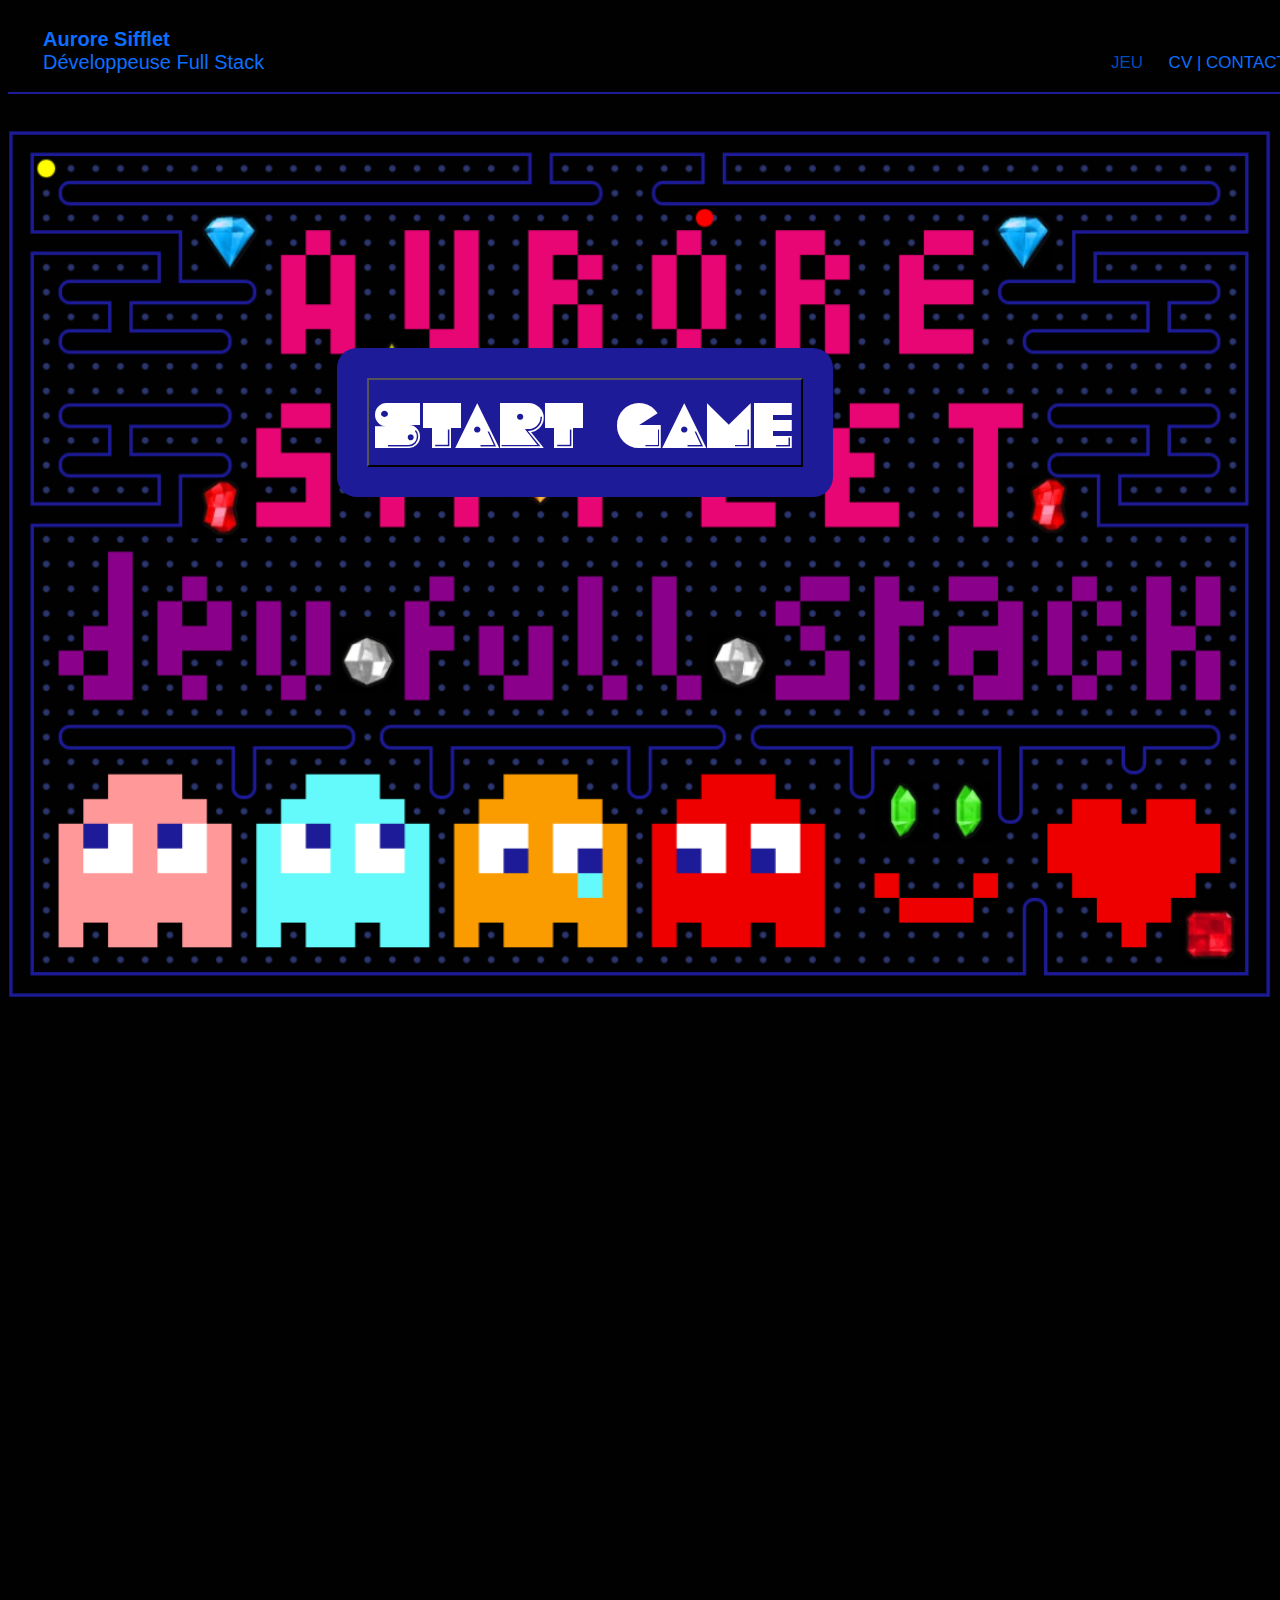
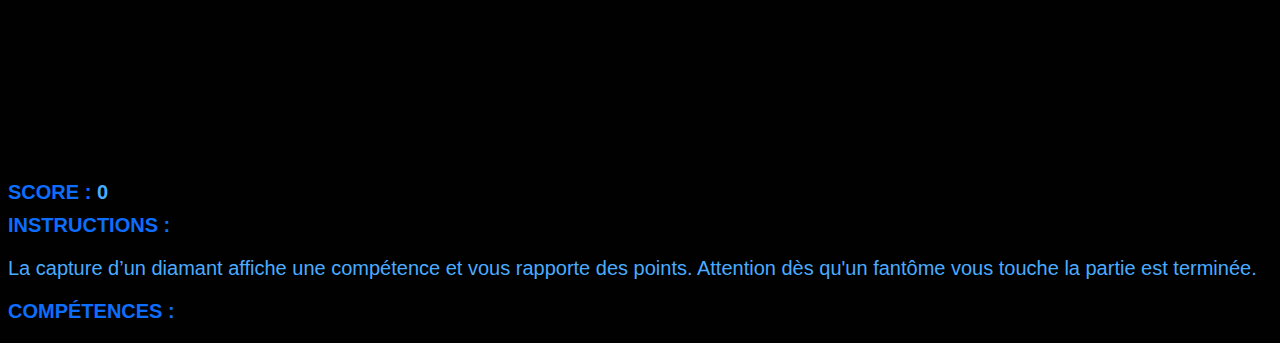
==== index.html @ c797683b "first commit" ====
<!DOCTYPE html>
<html lang="en">
  <head>
      <meta charset="UTF-8">
      <meta name="viewport" content="width=device-width, initial-scale=1.0">
      <title>Aurore Sifflet | Développeuse Full Stack</title>
      <link href="https://cdn.jsdelivr.net/npm/bootstrap@5.3.2/dist/css/bootstrap.min.css" rel="stylesheet" integrity="sha384-T3c6CoIi6uLrA9TneNEoa7RxnatzjcDSCmG1MXxSR1GAsXEV/Dwwykc2MPK8M2HN" crossorigin="anonymous">
      <link rel="stylesheet" href="./assets/styles/aurore-sifflet_pacman-cv.css">
      <script src="./assets/script/aurore.sifflet_pacman-cv.js"></script>
  </head>
  <body>
    
    <header>
      <nav>
        <div class="navSection">
          <a href="index.html" class="nav-icon" aria-label="Visiter la page d'accueil">
            <div>
              <span class="name"><strong>Aurore Sifflet</strong></span>
              <span class="title">Développeuse Full&nbsp;Stack</span>
            </div>
          </a>
          <div class="main-navlinks">
            <button class="hamburger" type="button" aria-label="Toggle navigation" aria-expanded="false">
              <span></span>
              <span></span>
              <span></span>
            </button>
          </div>
          <div class="navlinks-container">
            <ul id="menu-navigation" >
              <li class="active"><a href="index.html" aria-current="page">JEU</a></li>
              <li><a href="aurore-sifflet_cv.html">CV | CONTACT</a></li>
            </ul>        
          </div>
        </div>
      </nav>
    </header>
    <div class="container">
      <div class="row">
        <div class="col-lg-12 col-xl-10">
          <div id="divImgGame">
            <img class="imgGame" src="./assets/img/Aurore-Sifflet_game.png" alt="Image du jeu" srcset="">
            <div id="divTextGame">
              <button class="startGame" type="button">Start Game</button>
            </div>
          </div>
          <div id="divImgGameOver">
            <img class="imgGame" src="./assets/img/Aurore-Sifflet_game.png" alt="Image du jeu" srcset="">
            <div id="divTextGameOver">
              <button location='reload' class="startGame" type="button">Game Over</button>
            </div>
          </div>
          <canvas id="canvas"></canvas>
        </div>
        <div class="col-lg-12 col-xl-2 ">
          <div class="row">
            <h2>SCORE : <span class="textLateral"id="score">0</span></h2>
          </div>
          <div class="row">
            <h2>INSTRUCTIONS&nbsp;:</h2>
            <p class="textLateral">La capture d&rsquo;un&nbsp;diamant affiche une&nbsp;comp&eacute;tence et&nbsp;vous&nbsp;rapporte des&nbsp;points. Attention&nbsp;dès&nbsp;qu'un fantôme vous&nbsp;touche la&nbsp;partie est&nbsp;terminée.</p>
          </div>
          <div class="row">
            <h2>COMPÉTENCES&nbsp;:</h2>
            <p id="skills" class="textLateral"></p>
          </div>
        </div>
      </div>
    </div>
    
  </body>
</html>
---- assets/styles/aurore-sifflet_pacman-cv.css ----
/********************************
***********   GLOBAL  ***********
********************************/
@font-face {
  font-family: 'PacmanFont';
  src: url('../font/Pacmania.otf') format('truetype');
}
body {
    background-color: #010101;
    color: #0d6efd;
    font-family:'Segoe UI', Tahoma, Geneva, Verdana, sans-serif;
    font-size: 20px;
}
header {
  margin-bottom: 35px;
}
h2 {
  font-size: 20px;
  margin: 0;
  font-weight: 600;
}
.container {
  padding-top: 0;
}
#canvas {
  width: 100%;
  max-width: 1126px;
}
.row {
  margin-bottom: 10px;
}

#imageCV{
  width: 100%;
 
}
.textLateral{
  color: #4aabff;
}
.inline {
  display: inline-block;
}
#divImgGame {
  position: relative;
  width: 100%;
}
#divImgGameOver {
  position: relative;
  width: 100%;
  display: none;
}
.imgGame{
  width: 100%;
}

#divTextGame {
  position: absolute;
  top: 25%;
  left: 26%;
  background-color: #1d1b98;
  opacity: 1;
  padding: 30px;
  border-radius: 20px;
}
#divTextGameOver {
  position: absolute;
  top: 25%;
  left: 29%;
  background-color: #1d1b98;
  opacity: 1;
  padding: 30px;
  border-radius: 20px;
}

.startGame{
  opacity: 1;
  color: white;
  font-size: 4rem;
  background-color: #1d1b98;
  font-family: 'PacmanFont', sans-serif;
}

/******************************** Menu Header ********************************/
nav {
  margin: 0 auto;
  width: 100%;
  padding: 20px 25px;
  background-color: #010101;
  box-shadow: inset 0px -2px 0px #1d1b98;
  z-index: 8;
}

.navSection {
  max-width: 1318px;
  margin: 0 auto;
  display: flex;
  align-items: center;
}

.nav-icon {
  display: flex;
  align-items: center;
  text-decoration: none;
  margin-right: 20px;
}

/* texte à côté de l'icon */
.nav-icon span {
  font-family: 'Montserrat-Light', sans-serif;
  padding: 0 10px;
  font-size: 20px;
  color: #0d6efd;
  display: flex;
}
.nav-icon span.title{
  font-family: 'Montserrat-Bold', sans-serif;
}
.nav-icon img {
  width: 100px;
  display: block;
}

.hamburger {
  display: none;
}

.navlinks-container {
  margin-left: auto;
}

/* texte des liens */
.navlinks-container a {
  font-family: 'Montserrat-Regular', sans-serif;
  margin: 0 10px;
  font-size: 17px;
  font-weight: 400;
  text-decoration: none;
  color: #0d6efd;
  display: inline-block;
  position: relative;
}

.navlinks-container a:hover {
  color: #0d6efd;
  font-weight: 600;
}

.navlinks-container a::after {
  content: "";
  display: block;
  position: absolute;
  bottom: -3px;
  width: 100%;
  height: 1px;
  transform: scaleX(0);
  transform-origin: left;
  background: #0d6efd;
  transition: transform 0.3s ease-out;
}

.navlinks-container li.active a {
  font-family: 'Montserrat-SemiBold', sans-serif;
  color: #004bbb;
  
}

.navlinks-container a:hover::after {
  transform: scaleX(1);
}

.navlinks-container ul {
  list-style: none;
  margin-bottom: 0;
}

.navlinks-container li {
  display: inline-block;
}

/***** Menu responsive *****/

/* Menu - Tablette */
@media (max-width: 1000px) {
  #divTextGame {
    padding: 20px;
    top: 24%;
    left: 26%;
  }
 
  .startGame{
    font-size: 2.5rem;
  }
  header {
    text-align: center;
  }
  .container, .container-md, .container-sm{
    width: 100%;
    margin: 0 auto;
    padding-top: 120px;
  }
  nav {
    padding: 15px 10px;
    position: fixed;
  }

  .nav-icon {
    order: 1;
    margin: 0 auto;
  }

  .main-navlinks {
    order: 2;
    padding: 15px 30px;
  }

  .navlinks-container li {
    display: block;
    margin: 10px 0;
  }
  
  .navlinks-container ul {
    padding: 0;
  }

  .navlinks-container ul {
    margin-top: 40px;
  }

  /****** Hamburger ******/
  .hamburger {
    width: 20px;
    height: 20px;
    cursor: pointer;
    border: none;
    display: flex;
    background-color: #010101;
    align-items: center;
    position: relative;
  }

  .hamburger span {
    display: block;
    width: 100%;
    height: 2px;
    background: #0d6efd;
    position: absolute;
    pointer-events: none;
    transition: opacity 0.3s 0.15s ease-out;
  }

  .hamburger span:nth-child(1),
  .hamburger span:nth-child(3) {
    transition: transform 0.3s ease-out;
  }

  .hamburger.open span:nth-child(1) {
    transform: translate(0) rotate(135deg);
  }

  .hamburger.open span:nth-child(2) {
    opacity: 0;
    transition: opacity 0s ease-out;
  }

  .hamburger.open span:nth-child(3) {
    transform: translate(0) rotate(-135deg);
  }

  /* afficher les 3 barres qui étaient supperposées initialement */
  .hamburger span:nth-child(1) {
    transform: translateY(7px);
  }

  .hamburger span:nth-child(3) {
    transform: translateY(-7px);
  }

  /** Menu tablette et Mobile **/
  .navlinks-container {
    display: none;
    flex-direction: column;
    position: absolute;
    background-color: #010101;
    top: 100%;
    right: 0;
    height: 100vh;
    min-width: 100%;
    transform: translate(100%);
    transition: transform 0.5s ease-out;
    align-items: center;
  }

  .open {
    transform: translate(0%);
    display: flex;
  }
  .navOpen{
    max-height: 800px;
    overflow-y: hidden;
  }

 /*rajouter pour device mobile, peut etre tablette au body lorsque class Navopen - max-height: 700px, overflow-y: hidden */

  .navlinks-container a {
    font-size: 20px;
    padding: 4px 0;
  }
}

/** Menu - Mobile **/
@media (max-width: 500px) {
  #divTextGame {
    padding: 20px;
    top: 24%;
    left: 24%;
  }
  .startGame{
    font-size: 1.5rem;
  }
  .container {
    width: 100%;
    margin: 0;
  }
  .navlinks-container {
    min-width: 100%;
  }
}
/* Contenu - Mobile Paysage*/ 
@media only screen and (max-width: 1200px) and (max-height: 590px) { 
  .navlinks-container {
    min-width: 100%;
  }
  nav {
    padding: 5px 10px;
  }
}

/******************************** FIN MENU Header ********************************/
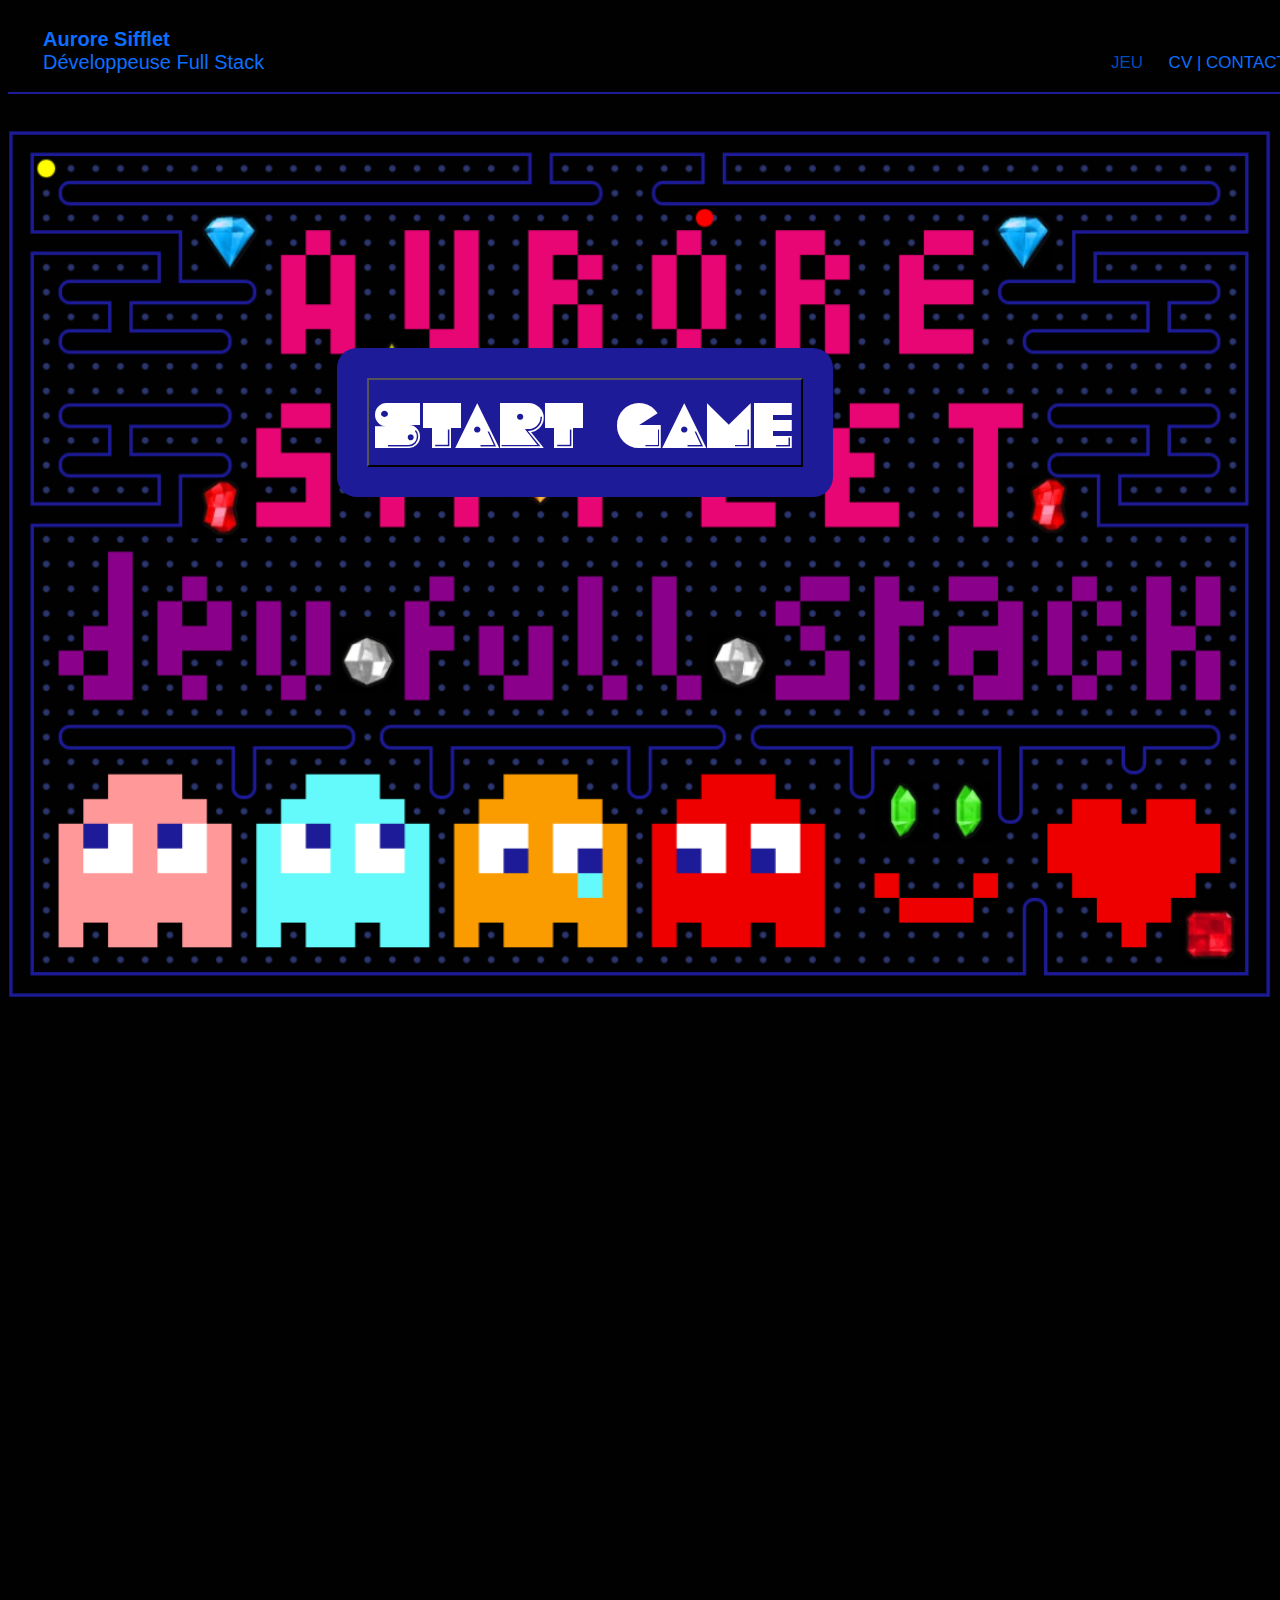
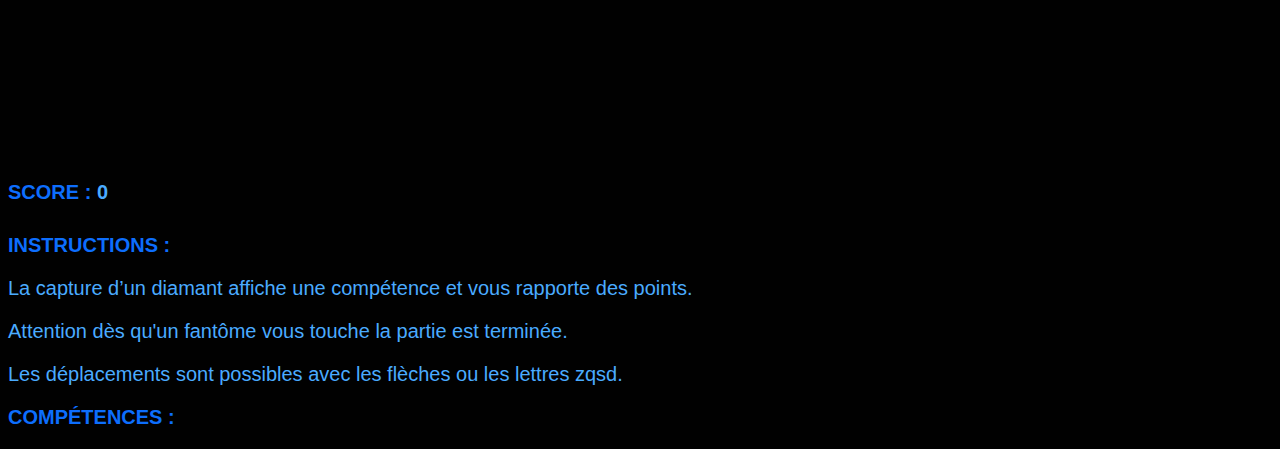
==== commit a252bf45: "Modification de texte et css" ====
--- a/index.html
+++ b/index.html
@@ -53,12 +53,14 @@
           <canvas id="canvas"></canvas>
         </div>
         <div class="col-lg-12 col-xl-2 ">
-          <div class="row">
+          <div class="row" id="scoreH2">
             <h2>SCORE : <span class="textLateral"id="score">0</span></h2>
           </div>
           <div class="row">
             <h2>INSTRUCTIONS&nbsp;:</h2>
-            <p class="textLateral">La capture d&rsquo;un&nbsp;diamant affiche une&nbsp;comp&eacute;tence et&nbsp;vous&nbsp;rapporte des&nbsp;points. Attention&nbsp;dès&nbsp;qu'un fantôme vous&nbsp;touche la&nbsp;partie est&nbsp;terminée.</p>
+            <p class="textLateral">La capture d&rsquo;un&nbsp;diamant affiche une&nbsp;comp&eacute;tence et&nbsp;vous&nbsp;rapporte des&nbsp;points.</p>
+            <p class="textLateral">Attention&nbsp;dès&nbsp;qu'un fantôme vous&nbsp;touche la&nbsp;partie est&nbsp;terminée.</p>
+            <p class="textLateral">Les déplacements sont possibles avec&nbsp;les&nbsp;flèches ou&nbsp;les&nbsp;lettres zqsd.</p>
           </div>
           <div class="row">
             <h2>COMPÉTENCES&nbsp;:</h2>
--- a/assets/styles/aurore-sifflet_pacman-cv.css
+++ b/assets/styles/aurore-sifflet_pacman-cv.css
@@ -29,7 +29,9 @@
 .row {
   margin-bottom: 10px;
 }
-
+#scoreH2 {
+  margin-bottom: 30px;
+}
 #imageCV{
   width: 100%;
  
